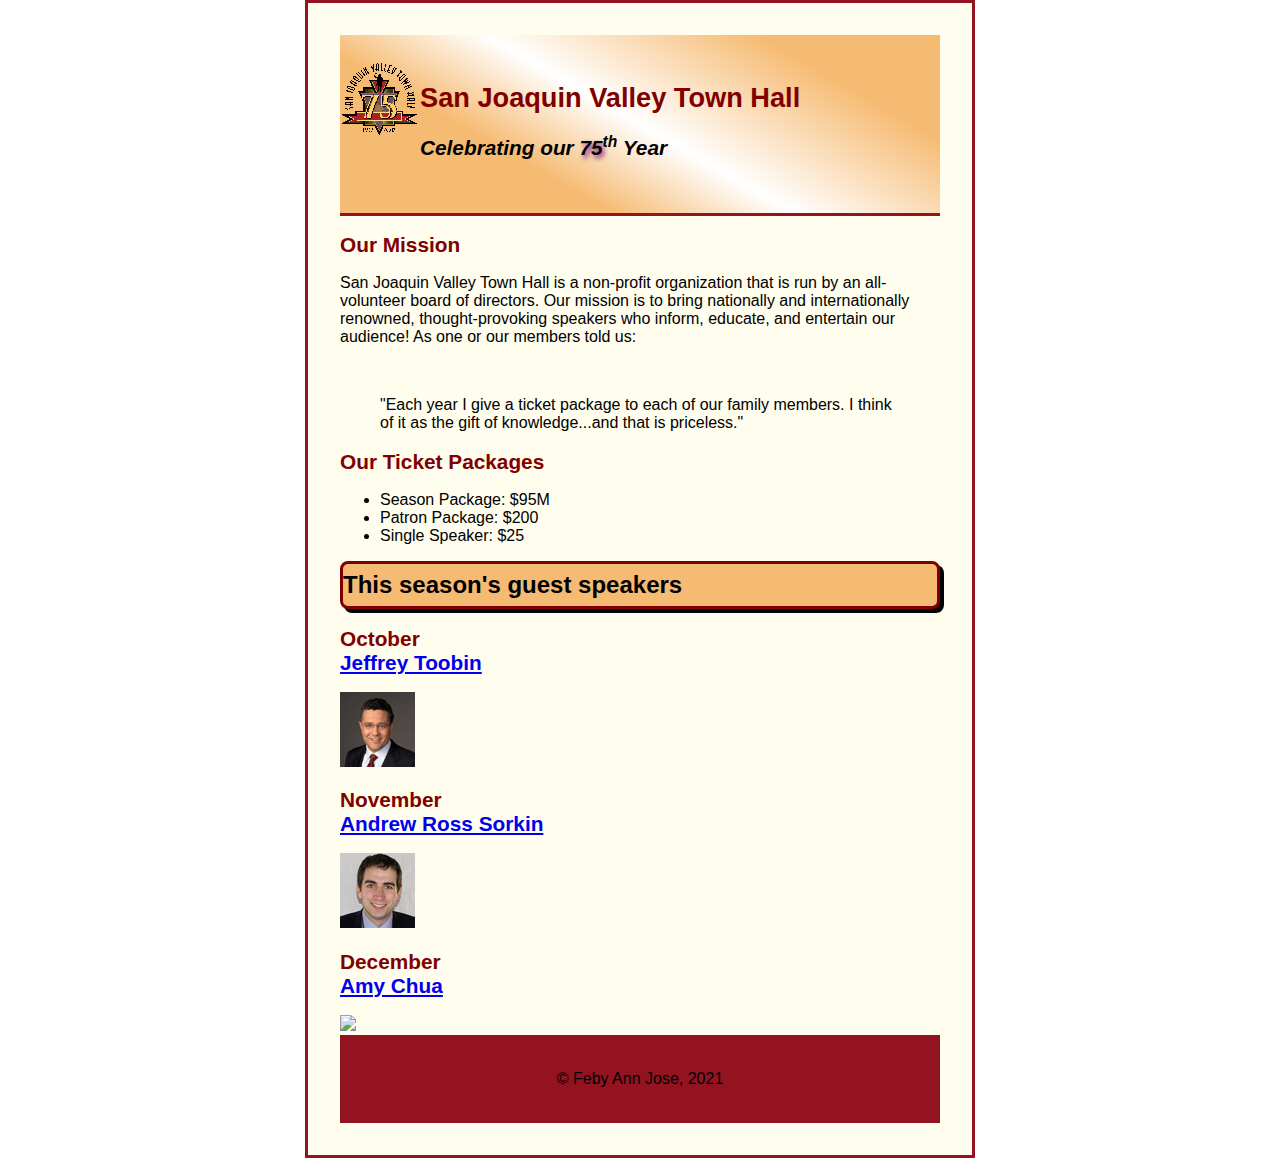
==== index.html @ acf905fc "Create index.html" ====
<!DOCTYPE html>
<html lang="en">

<head>

    <meta charset="utf-8">
    <title>San Joaquin Valley Town Hall</title>
    <link rel="shortcut icon" href="favicon.ico">

    <link rel="stylesheet" href="normalize.css">
    <link rel="stylesheet" href="main.css">
</head>

<body>
<header>

    <img src="town_hall_logo.gif" height="80"
         alt="Town Hall logo">

    <h2>San Joaquin Valley Town Hall</h2>
    <h3>Celebrating our <span class="shadow">75</span><sup>th</sup> Year</h3>

</header>
<main>
    <h2>Our Mission</h2>
    <p>San Joaquin Valley Town Hall is a non-profit organization that is run by an all-volunteer board of directors. Our mission is to bring nationally and internationally renowned, thought-provoking speakers who inform, educate, and entertain our audience! As one or our members told us:</p> &nbsp;
    <blockquote>&quot;Each year I give a ticket package to each of our family members. I think of it as the gift of knowledge...and that is priceless.&quot;</blockquote>
    <h2>Our Ticket Packages</h2>
    <ul>
        <li>Season Package: $95M</li>
        <li>Patron Package: $200</li>
        <li>Single Speaker: $25</li>
    </ul>
    <h1>This season's guest speakers</h1>
    <h2>October<br><a href="toobin.html">Jeffrey Toobin</a></h2>
    <img src="toobin75.jpg">

    <h2>November<br><a href="sorkin.html">Andrew Ross Sorkin</a></h2>
    <img src="sorkin75.jpg"></h2>

    <h2>December<br><a href="chua.html">Amy Chua</a></h2>
    <img src="chua75.jpg"></h2>


</main>
<footer>
    <p>&copy; Feby Ann Jose, 2021</p>
</footer>
</body>
</html>
---- main.css ----
/* the styles for the elements */
body {
    font-family: Arial, Helvetica, sans-serif;
    font-size: 100%;
    width: 600px;
    margin-left: auto;
    margin-right: auto;
    border: 3px  solid  #931420;
    padding: 2em;
    background-color: #fffded;
}
header{
    border-bottom:solid 3px #931420;
    padding-top: 1.5em;
    padding-bottom: 2em;
    background-image: -webkit-linear-gradient(30deg, #f6bb73 0%, #f6bb73 30%, white 50%, #f6bb73 80%, #f6bb73 100%);
    background-image: linear-gradient(30deg, #f6bb73 0%, #f6bb73 30%, white 50%, #f6bb73 80%, #f6bb73 100%);

}

header h2 {
    font-size: 170%;
    color: #800000


}

header h3 {
    font-size: 130%;
    font-style: italic;
    text-align: left;


}

main h1 {
    font-size: 150%;
    color: #800000
    padding-bottom: 1em;
    border-top: 3px solid maroon;
    border-bottom: 3px solid maroon;
    margin-bottom: 0em;
    border-right: 3px solid maroon;
    border-left:3px solid maroon;
    border-radius: 8px;
    box-shadow: 4px 4px 0 0 ;
    background: #f6bb73;
    padding-top: .3em;
    padding-bottom: .3em

}
html{
    background: white;
}

main h2 {
    font-size: 130%;
    color: #800000
}

main h3 {
    font-size: 105%;
}

a:hover, a:focus {
    font-style: italic;
}

footer p {
    text-align: center;
    padding-top: 1em;
    padding-bottom: 1em;

}
footer{
    text-align: center;
    font-color: white;
    border-bottom:solid 3px #931420 ;  
    border-top:solid 3px #931420 ;
    background: #931420 ;

        
}

/* the styles for the header */
header img {
    float: left;
}

/* the styles for the section */
main {
    clear: left;
}

/* the styles for the footer */
.shadow {
    text-shadow: 2px 3px 5px purple;
}
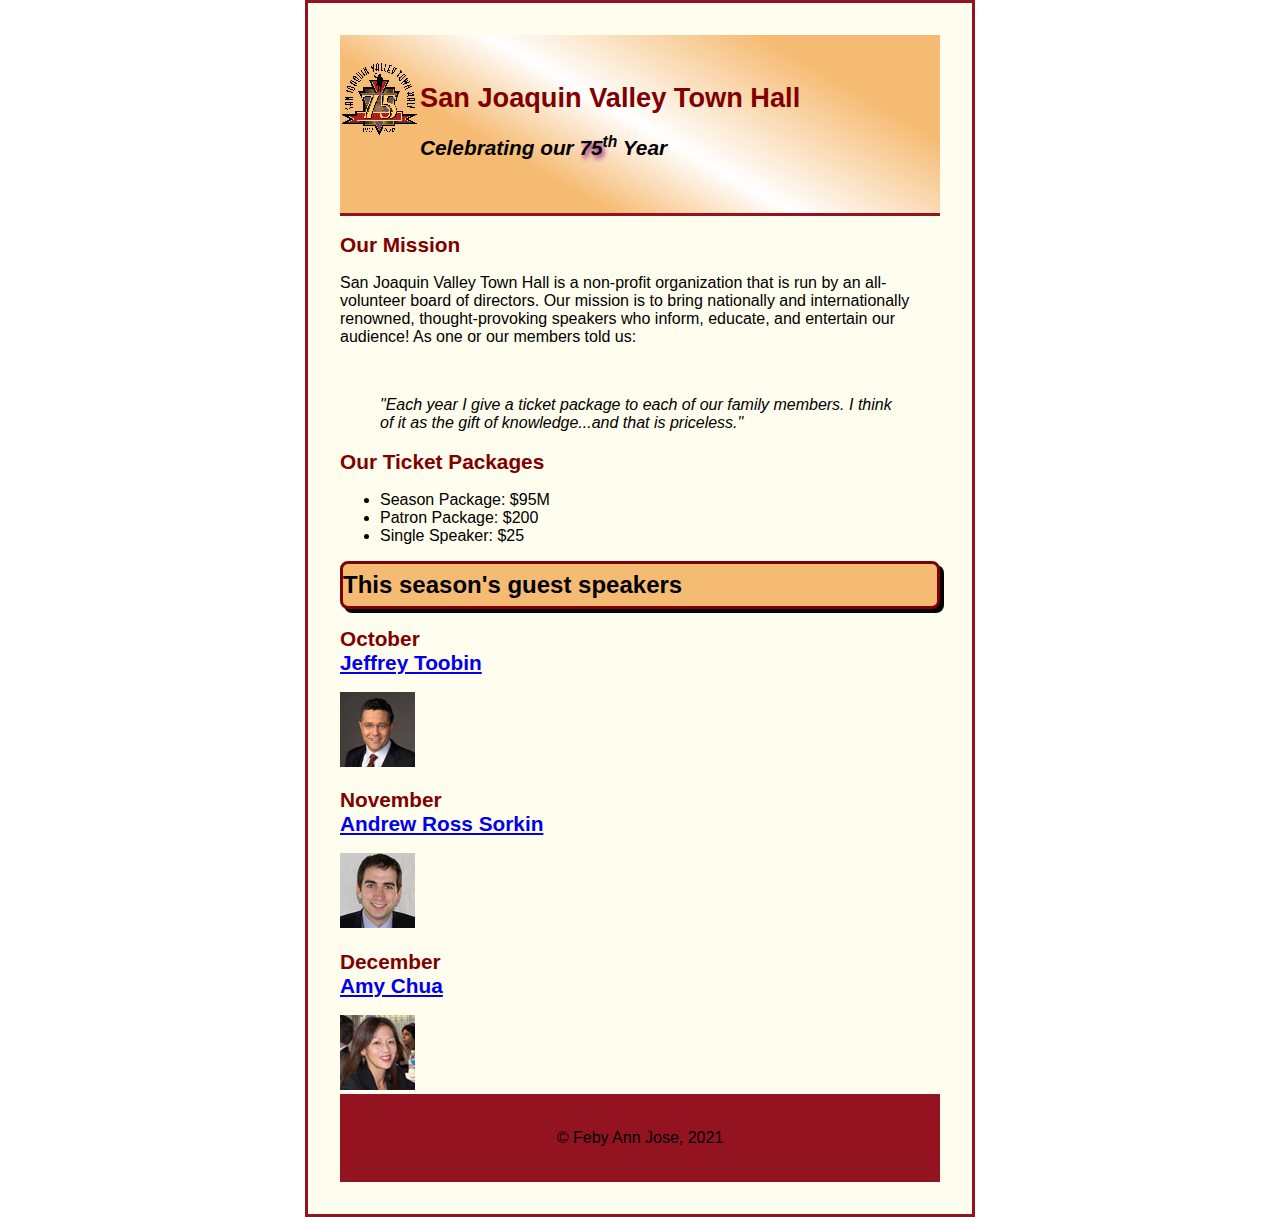
==== commit ddc47cb5: "Update index.html" ====
--- a/index.html
+++ b/index.html
@@ -24,8 +24,8 @@
 <main>
     <h2>Our Mission</h2>
     <p>San Joaquin Valley Town Hall is a non-profit organization that is run by an all-volunteer board of directors. Our mission is to bring nationally and internationally renowned, thought-provoking speakers who inform, educate, and entertain our audience! As one or our members told us:</p> &nbsp;
-    <blockquote>&quot;Each year I give a ticket package to each of our family members. I think of it as the gift of knowledge...and that is priceless.&quot;</blockquote>
-    <h2>Our Ticket Packages</h2>
+    <blockquote><i>&quot;Each year I give a ticket package to each of our family members. I think of it as the gift of knowledge...and that is priceless.&quot;</i></blockquote>
+        <h2>Our Ticket Packages</h2>
     <ul>
         <li>Season Package: $95M</li>
         <li>Patron Package: $200</li>
